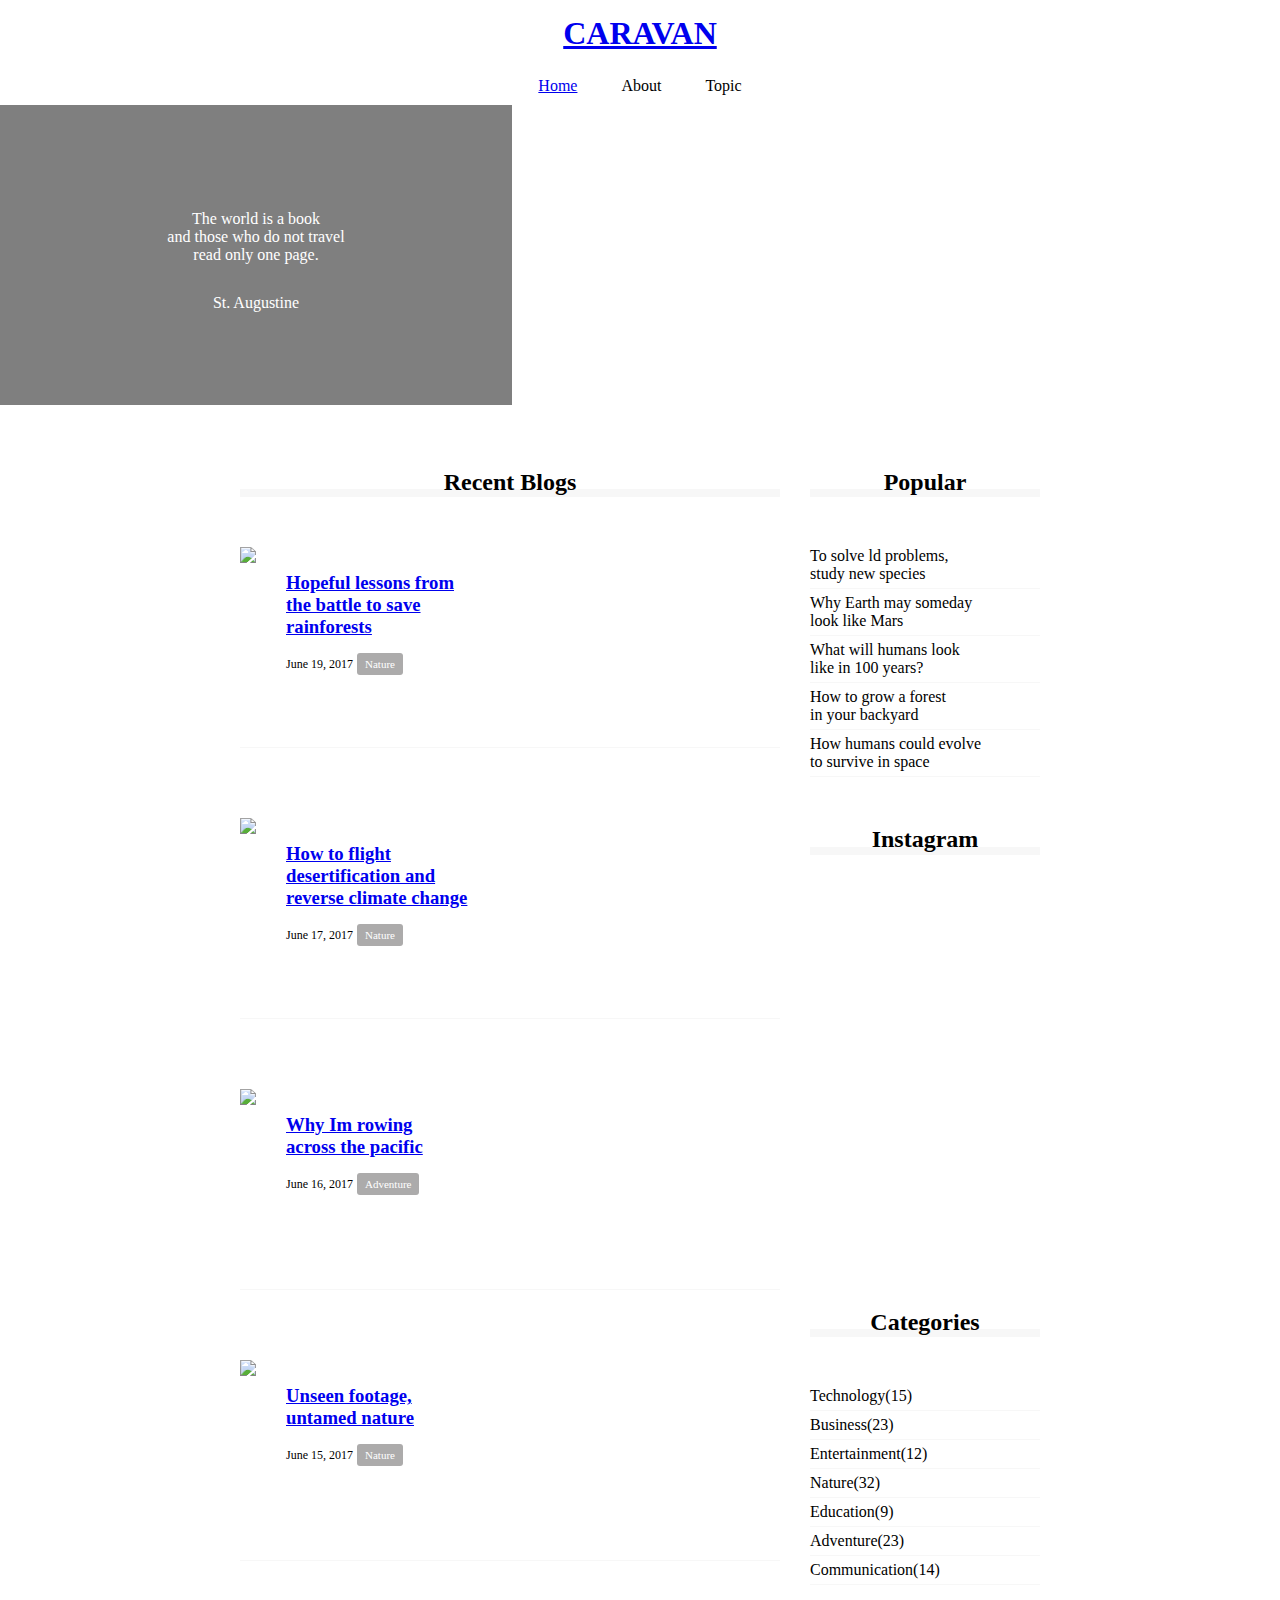
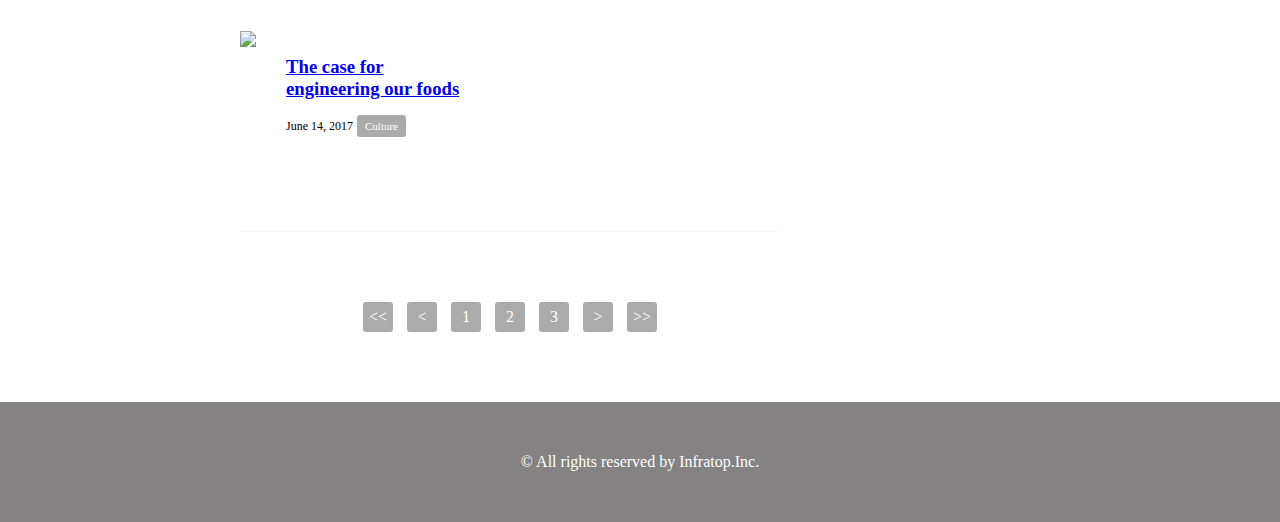
==== index.html @ 67d5ae4a "[start]1-9" ====
<!DOCTYPE html>
<html lang="ja">
<head>
<meta charset="UTF-8" />
<link rel="stylesheet" href="style.css" />
<title>caravan</title>
</head>

<body>
<header>
  <h1 class="heading">
    <a href="index.html">
    CARAVAN
  </a>
  </h1>
</header>

<nav>
  <ul class="nav-list">
    <li class="nav-list-item">
      <a href="index.html">Home</a></li>
    <li class="nav-list-item">About</li>
    <li class="nav-list-item">Topic</li>
  </ul>
</nav>
<div class="main-visual">
<div class="main-visual-content">
<p class="main-visual-text">
The world is a book<br> and those who do not travel<br> read only one page.
</p>
<p class="main-visual-name">
St. Augustine
</p>
</div>
</div>

<main>
<section class="blog">
<h2 class="blog-heading">Recent Blogs</h2>

<div class="blog-box">
<div class="blog-item">
<img class="blog-image" src="img/forest.jpg">
<section class="blog-text">
<h3 class="blog-text-heading">
<a href="single.html">
Hopeful lessons from<br>
the battle to save<br>
rainforests
</a>
</h3>
<p class="blog-date">June 19, 2017</p>
<span class="category">Nature</span>
</section>
</div>
</div>

<div class="blog-box">
  <div class="blog-item">
  <img class="blog-image" src="img/desert.jpg">
  <section class="blog-text">
  <h3 class="blog-text-heading">
  <a href="single.html">
  How to flight<br>
  desertification and<br>
  reverse climate change
  </a>
  </h3>
  <p class="blog-date">June 17, 2017</p>
  <span class="category">Nature</span>
  </section>
  </div>
  </div>

  <div class="blog-box">
    <div class="blog-item">
    <img class="blog-image" src="img/sunset.jpg">
    <section class="blog-text">
    <h3 class="blog-text-heading">
    <a href="single.html">
    Why Im rowing<br>
    across the pacific
    </a>
    </h3>
    <p class="blog-date">June 16, 2017</p>
    <span class="category">Adventure</span>
    </section>
    </div>
    </div>

    <div class="blog-box">
      <div class="blog-item">
      <img class="blog-image" src="img/italy.jpg">
      <section class="blog-text">
      <h3 class="blog-text-heading">
      <a href="single.html">
      Unseen footage,<br>
      untamed nature
      </a>
      </h3>
      <p class="blog-date">June 15, 2017</p>
      <span class="category">Nature</span>
      </section>
      </div>
      </div>

      <div class="blog-box">
        <div class="blog-item">
        <img class="blog-image" src="img/asia.jpg">
        <section class="blog-text">
        <h3 class="blog-text-heading">
        <a href="single.html">
        The case for<br>
        engineering our foods
        </a>
        </h3>
        <p class="blog-date">June 14, 2017</p>
        <span class="category">Culture</span>
        </section>
        </div>
        </div>
        <div class="pagination">
          <p><<</p>
          <p><</p>
          <p>1</p>
          <p>2</p>
          <p>3</p>
          <p>></p>
          <p>>></p>
        </div>
</section>

<div class="sidebar">
  <section class="popular">
    <h2 class="sidebar-heading common-heading">Popular</h2>
  <div class="sidebar-contents">
  <p class="popular-text">To solve ld problems,<br>study new species</p>
  <p class="popular-text">Why Earth may someday<br>look like Mars</p>
            <p class="popular-text">What will humans look<br>like in 100 years?</p>
            <p class="popular-text">How to grow a forest<br>in your backyard</p>
            <p class="popular-text">How humans could evolve<br>to survive in space</p>
</div>
  </section>
  <section class="instagram">
    <h2 class="instagram-heading common-heading">Instagram</h2>
    <div class="sidebar-contents">
      <div class="instagram-box"></div>
      <div class="instagram-box"></div>
      <div class="instagram-box"></div>
      <div class="instagram-box"></div>
      <div class="instagram-box"></div>
      <div class="instagram-box"></div>
    </div>
  </section>
  <section class="categories">
    <h2 class="categories-heading common-heading">Categories</h2>
    <div class="sidebar-contents">
      <p class="categories-text">Technology(15)</p>
      <p class="categories-text">Business(23)</p>
      <p class="categories-text">Entertainment(12)</p>
      <p class="categories-text">Nature(32)</p>
      <p class="categories-text">Education(9)</p>
      <p class="categories-text">Adventure(23)</p>
      <p class="categories-text">Communication(14)</p>
    </div>
  </section>
</div>
</main>

<footer>
<p class="footer-text">
  © All rights reserved by Infratop.Inc.
</p>
</footer>

</body>


</html>
---- style.css ----
* {
  margin: 0;
  padding: 0;
  box-sizing: border-box;
}
header {
  width: 90%;
  padding: 15px 0;
  margin: 0 auto;
  text-align: center;
}
header .heading {
  font-size: 32px;
}
.nav-list {
  text-align: center;
  padding: 10px 0px;
  margin: 0 auto;
}
.nav-list-item {
  list-style: none;
  display: inline-block;
  margin: 0 20px;
}
.main-visual {
  width: 100%;
  height: 300px;
  background-image: url(img/mv.jpg);
  background-size: cover;
  background-position: center;
}
.main-visual-content {
  width: 40%;
  height: 300px;
  background-color: rgba(0, 0, 0, 0.5);
  text-align: center;
  padding-top: 105px;
}
.main-visual-text {
  color: #fff;
}
.main-visual-name {
  margin-top: 30px;
  color: #fff;
}
main {
  width: 800px;
  display: flex;
  justify-content: center;
  margin: 0 auto;
  padding: 70px 0;
}

.blog {
  width: 540px;
  margin-right: 30px;
}
.blog-heading {
  border-bottom: 8px solid #f7f7f7;
  text-align: center;
  line-height: 0.6;
}
.blog-item {
  padding-bottom: 20px;
  margin-bottom: 20px;
  border-bottom: 1px solid #f7f7f7;
  display: flex;
  justify-content: flex-start;
}
.blog-box {
  padding-top: 50px;
}

.blog-image {
  height: 180px;
}

.blog-date {
  font-size: 12px;
  display: inline-block;
}
.blog-text {
  padding: 25px 0 0 30px;
}
.blog-text-heading {
  padding-bottom: 15px;
}

.category {
  display: inline-block;
  padding: 5px 8px;
  background-color: #acabab;
  border-radius: 3px;
  color: #fff;
  font-size: 11px;
}

.sidebar {
  width: 230px;
}

.common-heading {
  border-bottom: 8px solid #f7f7f7;
  text-align: center;
  line-height: 0.6;
}

.sidebar-contents {
  padding: 50px 0;
}

.popular-text,
.categories-text {
  padding-bottom: 5px;
  border-bottom: 1px solid #f7f7f7;
  margin-bottom: 5px;
}

.popular-text:last-child .categories-text:last-child {
  margin: 0;
  padding: 0;
  border: none;
}

.instagram .sidebar-contents {
  display: flex;
  flex-wrap: wrap;
}

.instagram-box {
  width: 110px;
  padding-top: 110px;
  background-size: cover;
  background-position: center;
  margin-bottom: 10px;
}

.instagram-box:nth-child(odd) {
  margin-right: 10px;
}
.instagram-box:nth-child(1) {
  background-image: url(img/airport.jpg);
}

.instagram-box:nth-child(2) {
  background-image: url(img/japan.jpg);
}

.instagram-box:nth-child(3) {
  background-image: url(img/snow.jpg);
}

.instagram-box:nth-child(4) {
  background-image: url(img/japan2.jpg);
}

.instagram-box:nth-child(5) {
  background-image: url(img/lake.jpg);
}

.instagram-box:nth-child(6) {
  background-image: url(img/road.jpg);
}

.pagination {
  text-align: center;
  padding-top: 50px;
}

.pagination p {
  display: inline-block;
  width: 30px;
  height: 30px;
  margin: 0 5px;
  color: #fff;
  background-color: #acabab;
  border-radius: 3px;
  line-height: 30px;
}
footer {
  width: 100%;
  height: 120px;
  text-align: center;
  line-height: 120px;
  background-color: #848282;
}
.footer-text {
  color: #fff;
}
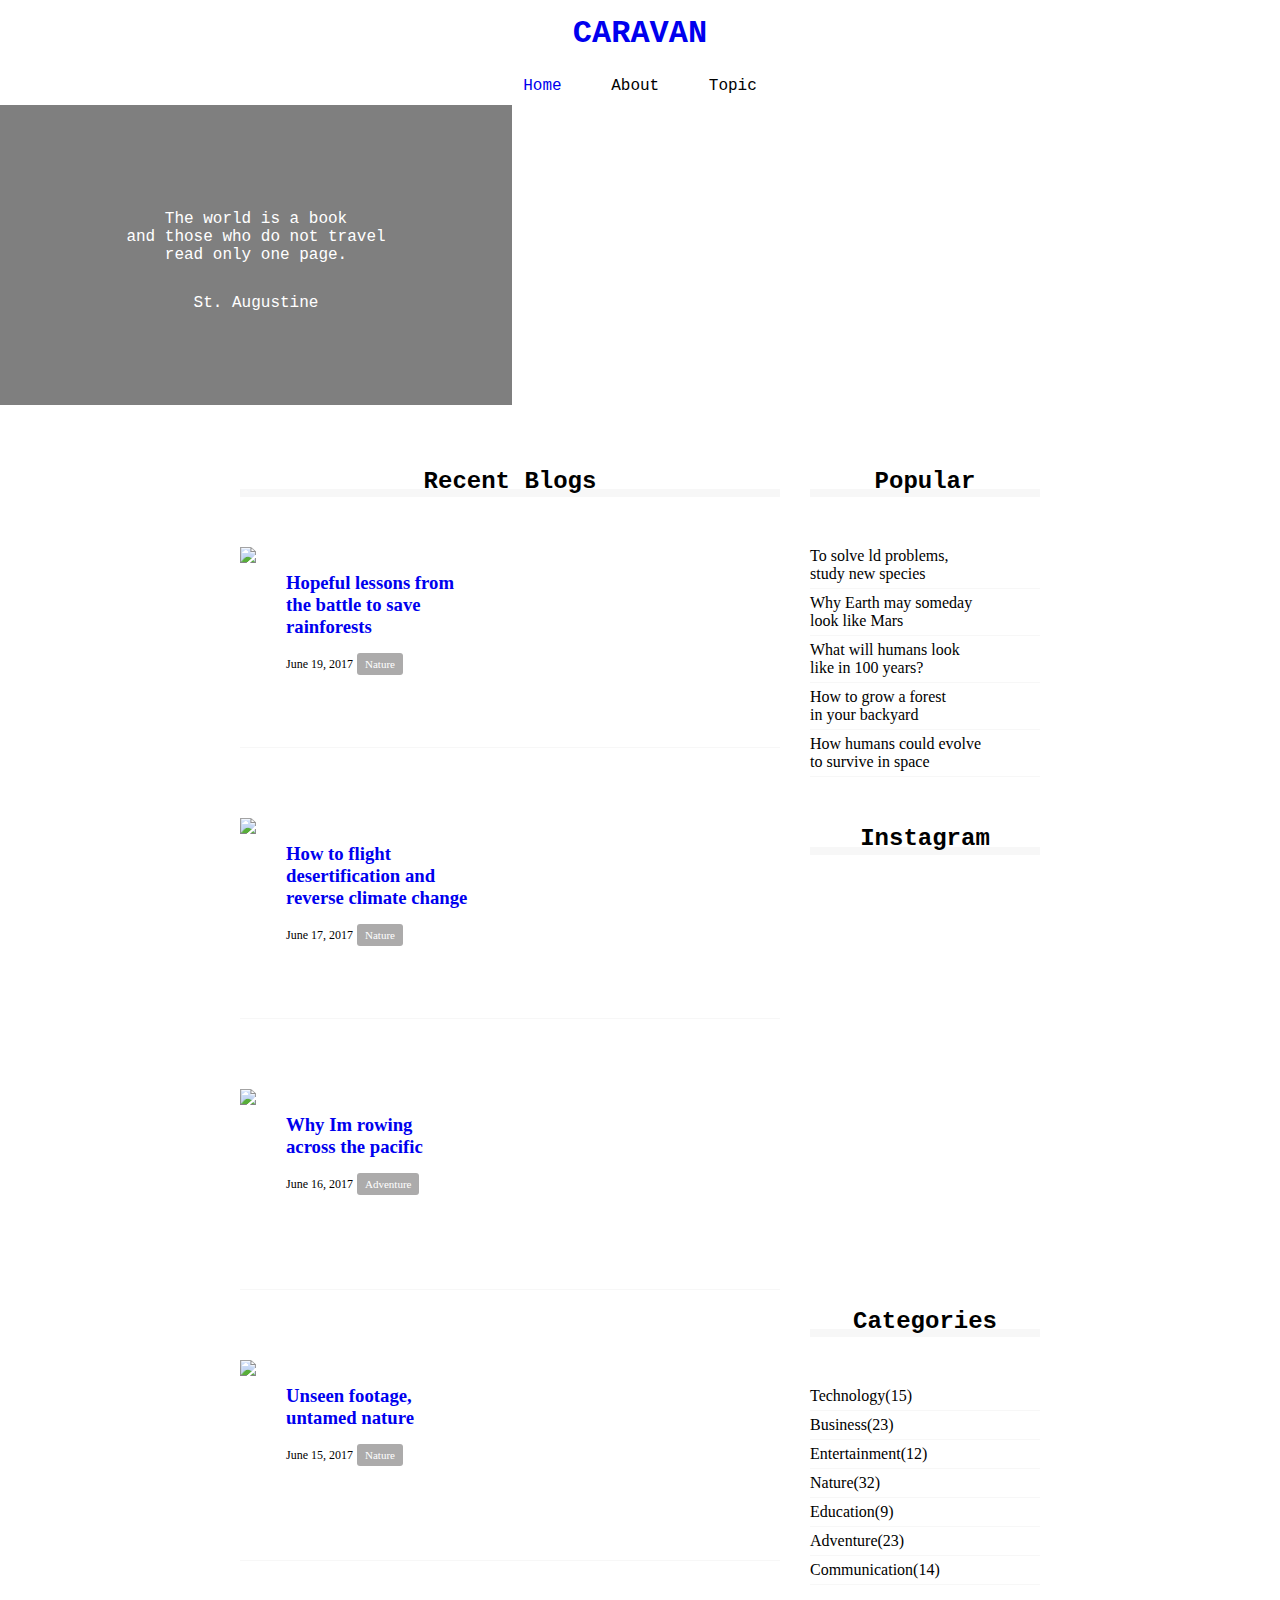
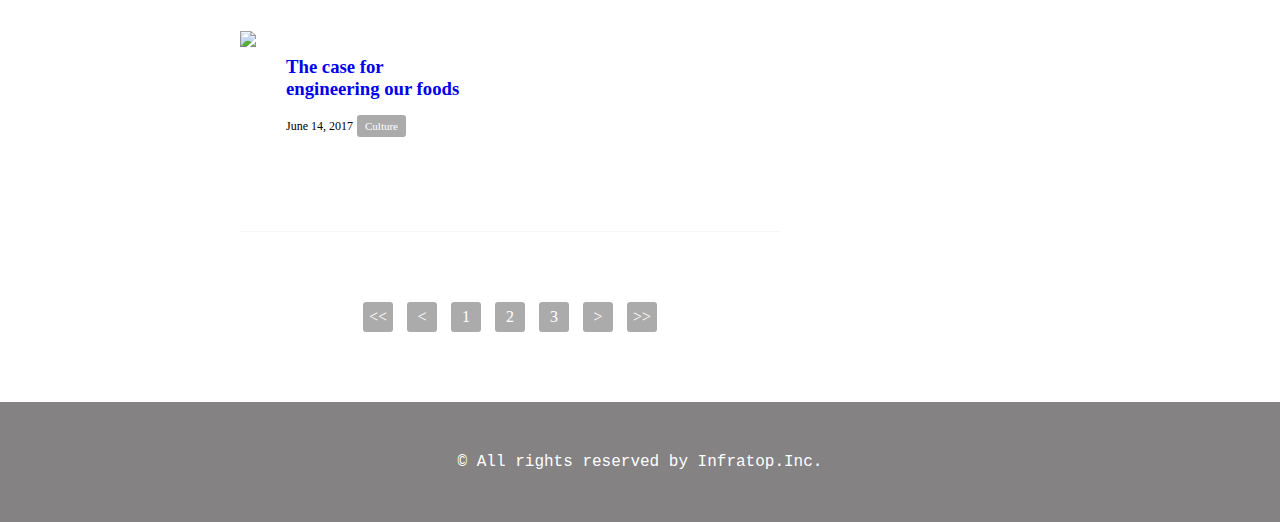
==== commit 778b6c49: "[finish]1-9" ====
--- a/index.html
+++ b/index.html
@@ -2,6 +2,7 @@
 <html lang="ja">
 <head>
 <meta charset="UTF-8" />
+<script src="https://kit.fontawesome.com/8d02a94e60.js" crossorigin="anonymous"></script>
 <link rel="stylesheet" href="style.css" />
 <title>caravan</title>
 </head>
@@ -13,6 +14,11 @@
     CARAVAN
   </a>
   </h1>
+  <div class="social">
+    <i class="fab fa-facebook-square"></i>
+    <i class="fab fa-twitter-square"></i>
+    <i class="fab fa-instagram-square"></i>
+  </div>
 </header>
 
 <nav>
--- a/style.css
+++ b/style.css
@@ -3,11 +3,33 @@
   padding: 0;
   box-sizing: border-box;
 }
+a {
+  text-decoration: none;
+}
+
+header,
+nav,
+h2,
+.main-visual,
+footer {
+  font-family: Chalkduster, "Bradley Hand", Courier, "Segoe Print", sans-serif;
+}
+
 header {
   width: 90%;
   padding: 15px 0;
   margin: 0 auto;
   text-align: center;
+  position: relative;
+}
+.social i {
+  display: inline-block;
+  margin-left: 20px;
+}
+.social {
+  position: absolute;
+  top: 22px;
+  right: 22px;
 }
 header .heading {
   font-size: 32px;
